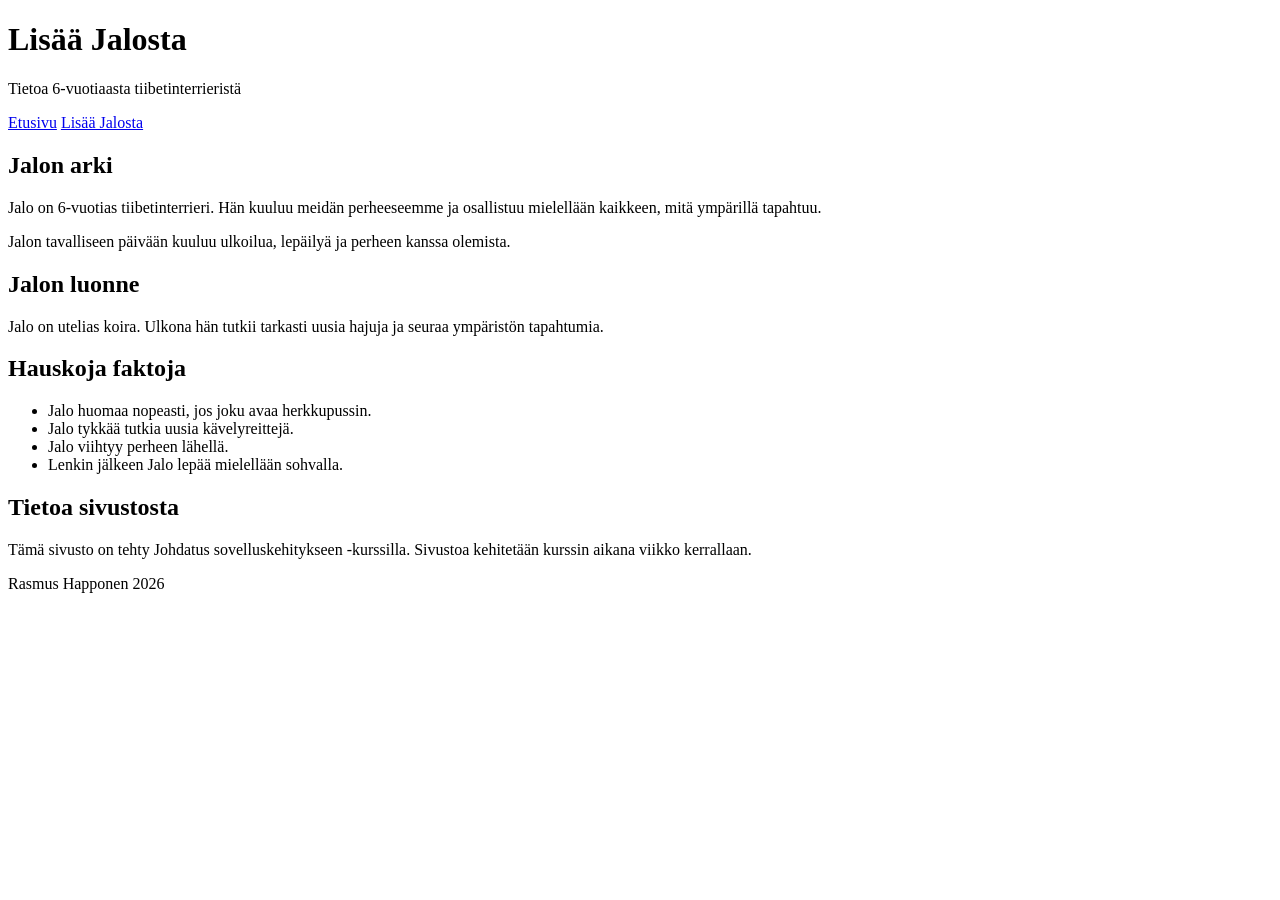
==== about.html @ 2bcfd55b "JSK_Viikko1_abcde" ====
<!DOCTYPE html>
<html lang="fi">

<head>
    <meta charset="UTF-8">
    <title>Lisää Jalosta</title>
</head>

<body>

    <header>
        <h1>Lisää Jalosta</h1>
        <p>Tietoa 6-vuotiaasta tiibetinterrieristä</p>

        <nav>
            <a href="index.html">Etusivu</a>
            <a href="about.html">Lisää Jalosta</a>
        </nav>
    </header>

    <main>

        <section>
            <h2>Jalon arki</h2>

            <p>
                Jalo on 6-vuotias tiibetinterrieri. Hän kuuluu
                meidän perheeseemme ja osallistuu mielellään
                kaikkeen, mitä ympärillä tapahtuu.
            </p>

            <p>
                Jalon tavalliseen päivään kuuluu ulkoilua,
                lepäilyä ja perheen kanssa olemista.
            </p>
        </section>

        <section>
            <h2>Jalon luonne</h2>

            <p>
                Jalo on utelias koira. Ulkona hän tutkii tarkasti
                uusia hajuja ja seuraa ympäristön tapahtumia.
            </p>
        </section>

        <section>
            <h2>Hauskoja faktoja</h2>

            <ul>
                <li>Jalo huomaa nopeasti, jos joku avaa herkkupussin.</li>
                <li>Jalo tykkää tutkia uusia kävelyreittejä.</li>
                <li>Jalo viihtyy perheen lähellä.</li>
                <li>Lenkin jälkeen Jalo lepää mielellään sohvalla.</li>
            </ul>
        </section>

        <section>
            <h2>Tietoa sivustosta</h2>

            <p>
                Tämä sivusto on tehty Johdatus sovelluskehitykseen
                -kurssilla. Sivustoa kehitetään kurssin aikana
                viikko kerrallaan.
            </p>
        </section>

    </main>

    <footer>
        <p>Rasmus Happonen 2026</p>
    </footer>

</body>

</html>
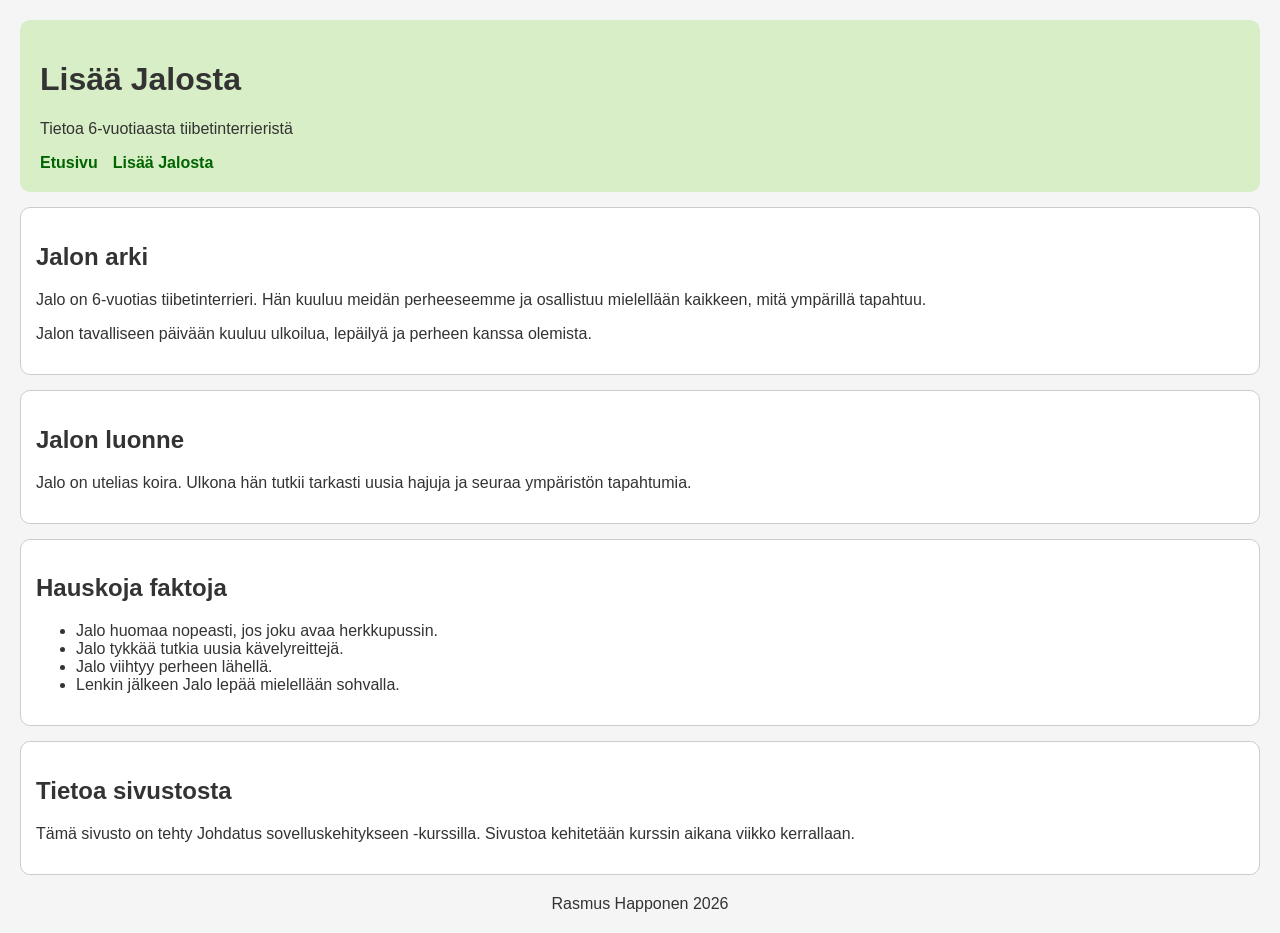
==== commit 7f67e55d: "JSK_Viikko2_abcde" ====
--- a/about.html
+++ b/about.html
@@ -4,6 +4,7 @@
 <head>
     <meta charset="UTF-8">
     <title>Lisää Jalosta</title>
+    <link rel="stylesheet" href="style.css">
 </head>
 
 <body>
--- a/style.css
+++ b/style.css
@@ -0,0 +1,63 @@
+body {
+    font-family: Arial, sans-serif;
+    background-color: #f5f5f5;
+    color: #333;
+    margin: 20px;
+}
+
+header {
+    background-color: #d8eec7;
+    padding: 20px;
+    border-radius: 10px;
+}
+
+nav {
+    display: flex;
+    gap: 15px;
+    margin-top: 10px;
+}
+
+nav a {
+    text-decoration: none;
+    color: darkgreen;
+    font-weight: bold;
+}
+
+nav a:hover {
+    color: orange;
+}
+
+section {
+    background-color: white;
+    padding: 15px;
+    margin-top: 15px;
+    border: 1px solid #ccc;
+    border-radius: 10px;
+}
+
+img {
+    max-width: 300px;
+    border-radius: 10px;
+}
+
+footer {
+    margin-top: 20px;
+    text-align: center;
+}
+
+/* Responsiivisuus */
+
+@media (max-width: 600px) {
+
+    body {
+        margin: 10px;
+    }
+
+    nav {
+        flex-direction: column;
+    }
+
+    img {
+        max-width: 100%;
+    }
+}
